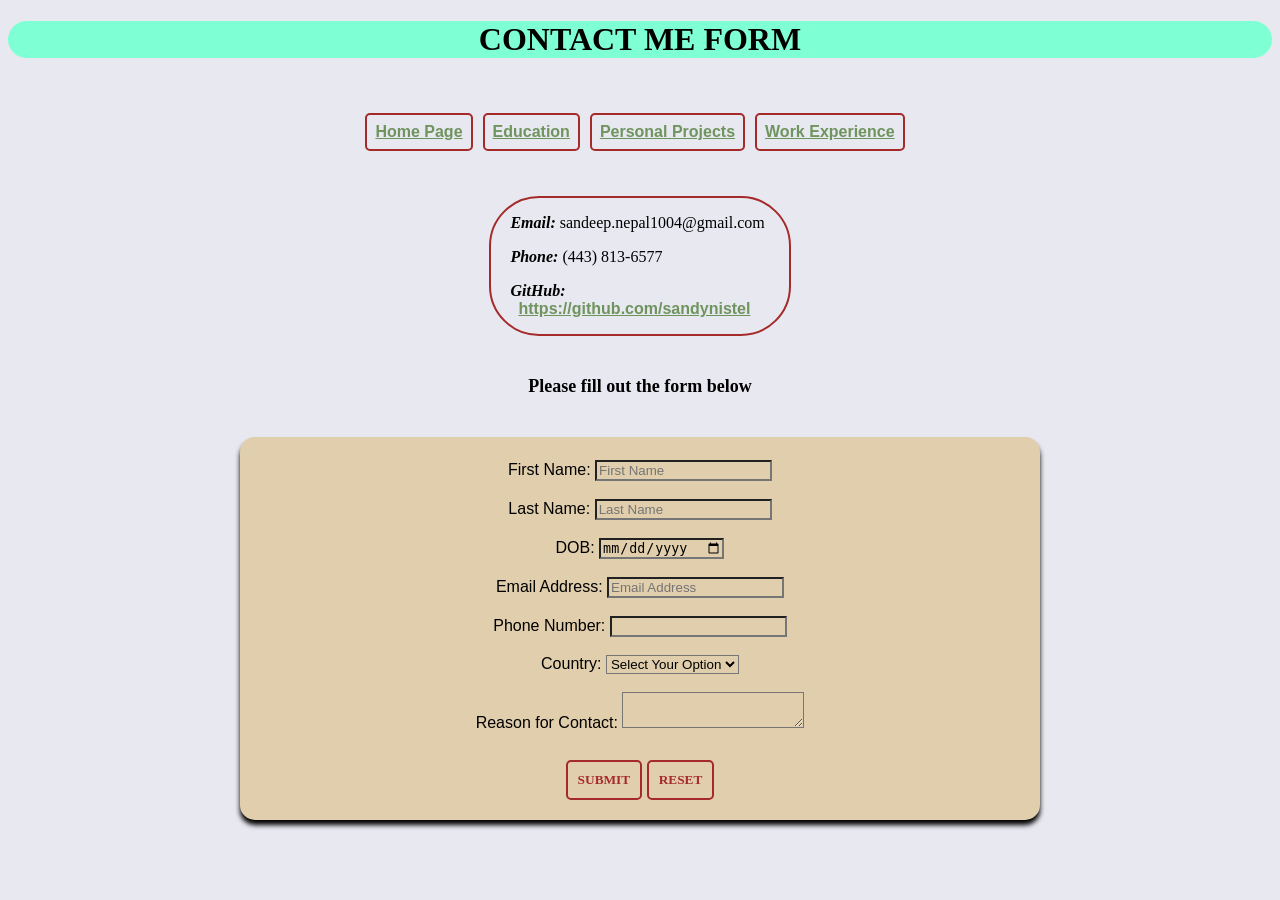
==== contactMeForm.html @ a2ccb2f7 "Initial commit - Personal Bio Website" ====
<!DOCTYPE html>
<html lang="en">

<head>
    <meta charset="UTF-8">
    <meta name="viewport" content="width=device-width, initial-scale=1.0">
    <title>CONTACT ME!</title>
    <link rel="stylesheet" href="style.css">
</head>

<body>

    <h1> CONTACT ME FORM </h1>

    <br>

    <div class="pages_link">
        <a href="index.html"> Home Page </a>
        <a href="education.html"> Education </a>
        <a href="personal_projects.html"> Personal Projects </a>
        <a href="work_experience.html"> Work Experience </a>
    </div>

    <div id="personal_info">
        <p> <strong>Email:</strong> sandeep.nepal1004@gmail.com</p>
        <p> <strong>Phone: </strong> (443) 813-6577</p>
        <p> <strong>GitHub: </strong> <a href="https://github.com/sandynistel">
                https://github.com/sandynistel </a> </p>
    </div>

    <label id="fill_out_form"> Please fill out the form below </label>

    <form id="form">
        <label for="firstName"> First Name: </label>
        <input id="firstName" type: "text" placeholder="First Name">

        <br><br>

        <label for="lastName"> Last Name: </label>
        <input id="lastName" type="text" placeholder="Last Name">

        <br><br>

        <label for="dob"> DOB: </label>
        <input id="dob" type="date">

        <br><br>

        <label for="email"> Email Address: </label>
        <input id=" " email" type="email" placeholder="Email Address">

        <br><br>

        <label for="phone_number"> Phone Number: </label>
        <input id="phone_number" type="tel">

        <br><br>

        <label for="country">Country: </label>
        <select id="country" name="country">
            <option value="select_option"> Select Your Option</option>
            <option value="Nepal">Nepal</option>
            <option value="USA">USA</option>
            <option value="India">India</option>
            <option value="Canada">Canada</option>
            <option value="Mexico">Mexico</option>
        </select>

        <br><br>

        <label for="reason"> Reason for Contact: </label>
        <textarea id="reason" name="message"></textarea>


        <br><br>

        <div id="form_buttons">
            <button id="submit_button" type="submit"> SUBMIT </button>
            <button id="reset_button" type="reset"> RESET </button>
        </div>


</body>

</html>
---- style.css ----
/* Apply border-box globally for easier sizing */

body {
    background-color: rgb(232, 232, 240);
}

h1 {
    background-color: aquamarine;
    text-align: center;
    border-radius: 9999px;
}

h3 {
    text-align: center;
}

mark {
    background-color: rgb(223, 223, 85);
    text-transform: uppercase;
}

.pages_link {
    padding: 5px;
    margin: 10px auto;
    width: 50%;
    display: flex;
    justify-content: center;

}

a {
    padding: 8px;
    margin-right: 10px;
    border: 2px solid;
    border-radius: 5px;
    border-color: brown;
    font-family: Arial, Helvetica, sans-serif;
    font-weight: bolder;
    color: rgba(93, 136, 73, 0.877);
}

.pages_link a:hover {
    background-color: rgb(211, 211, 74);

}

#box_container h2 {
    width: 95%;
    text-align: center;
    font-style: oblique;
    color: rgb(207, 41, 41);
    font-weight: 700;
    border: none;
    border-radius: 4px;
    box-shadow: 0px 10px 10px;
}

#box_container {
    border: none;
    width: 70%;
    height: 350px;
    margin: 2% auto;
    padding: 20px;
    border-radius: 8px;
    display: flex;
    justify-content: space-around;
    flex-wrap: wrap;
    gap: 40px;
    align-items: flex-start;
    background-color: rgb(209, 197, 219);
    box-shadow: 0px 10px 20px brown;

}

#box_container p {
    margin-top: 1px;
    text-align: center;
    font-size: 50px;
    font-family: fantasy;
    font-style: oblique;
    width: 100%;

}

#hobbies {
    text-align: left;
}

#hobbies_list,
#professional_experience,
#links {
    border: none;
    padding: 15px 25px;
    min-width: 200px;
    border-radius: 5px;
    box-shadow: 0px 10px 11px brown;

}

#professional_experience ul li {
    margin-left: 40px;
}

#links h3 {
    margin-right: 42%;
}

#links li {
    margin-right: 15%;
    list-style-type: none;

}

#links a {
    border: none;
    padding: 4px;
    text-decoration: none;
}

#hobbies,
#pro_experience,
#links_url {
    color: brown;
    font-style: oblique;
    font-size: larger;
    font-weight: 700;
}

#hobbies_list li,
#professional_experience li {
    list-style-type: none;
    margin-right: 15%;
}

button {
    border: 2px solid;
    border-radius: 5px;
    border-color: brown;
    background-color: burlywood;
    margin-top: 10px;
    padding: 10px;
    font-family: cursive;
    font-weight: 600;
    color: brown;

}

#page_footer {
    border: none;
    width: 100%;
    margin: 3% auto;
    display: flex;
    justify-content: center;
    border-radius: 9999px;
    box-shadow: 0px 2px 6px;
    background-color: aquamarine;
    font-size: 15px;
    font-style: italic;
    color: red;

}

/*This is for Work Experience Page.*/

#wells_fargo {
    padding: 10px;
    border: 2px solid;
    border-radius: 5px;
    border-color: brown;
}

#point_comfort_group {
    padding: 10px;
    margin-top: 10px;
    border: 2px solid;
    margin-bottom: 20px;
    border-radius: 5px;
    border-color: brown;
}

#company_images {
    display: flex;
    justify-content: center;
    align-items: center;
}

#wells_fargo_pic {
    margin-top: 10px;
    padding: 10px;
    height: 100px;
    width: 200px;
    align-content: center;
}

#pcg_pic {
    width: 450px;
    height: 110px;
    align-content: center;
    display: flex;

}

/*This is for personal project page*/

h3 {
    margin-left: 5px;
}

.project_name {
    text-align: left;
}

#atm_application {
    border: 3px solid;
    border-color: brown;
    border-radius: 5px;
    margin-top: 10px;
    padding-bottom: 5px;
}

#form_for_members {
    border: 3px solid;
    border-color: brown;
    border-radius: 5px;
    margin-top: 10px;
    padding-bottom: 5px;
}

#hangman_game {
    border: 3px solid;
    border-color: brown;
    border-radius: 5px;
    margin-top: 10px;
    padding-bottom: 5px;
}

#score_note {
    margin-top: 15px;
    display: flex;
    justify-content: center;
}

#description_of_table {
    margin-top: 15px;
    display: flex;
    justify-content: center;
}

#project_evaluation_table {
    margin-top: 10px;
    text-align: center;
    display: flex;
    justify-content: center;
}

.row_data {
    font-size: large;
    font-weight: 550;
    color: rgb(112, 98, 124);
}

/*This is for Form page*/

#personal_info {
    border: 2px solid brown;
    border-radius: 50px;
    width: 22%;
    padding-left: 1.5%;
    margin: 40px auto;
}

#personal_info a {
    border: none;
}

#personal_info strong {
    font-style: italic;
}


#fill_out_form {
    display: flex;
    justify-content: center;
    margin-top: 2px;
    font-weight: 600;
    font-size: large;
}

#form {
    width: 800px;
    height: 370px;
    margin-top: 15px;
    margin: 40px auto;
    padding-top: 1%;
    text-align: center;
    border: none;
    border-radius: 15px;
    border-color: brown;
    background-color: rgb(224, 206, 172);
    box-shadow: 0px 5px 5px;
    font-family: 'Franklin Gothic Medium', 'Arial Narrow', Arial, sans-serif;
}

form * {
    background-color: transparent;
}

#firstName {
    margin-top: 10px;
}

#form_buttons {
    margin-bottom: 10px;
}

#form_buttons button:hover {
    cursor: pointer;
}



/*This is for Educational Page*/

#education_highlights {
    margin: 30px auto;
    width: 50%;
    text-align: center;
    padding: 20px;
    border: 2px solid;
    border-radius: 5px;
    border-color: brown;
    box-shadow: 0px 10px 20px;
    background-color: rgb(214, 169, 85);
}

#education_highlights p {
    background-color: transparent;
}

#education_highlights p strong {
    background-color: transparent;
}

#education_details {
    margin: 4% auto;
    text-align: center;
    width: 43%;
    border: solid 2px;
    border-radius: 5px;
    border-color: brown;
    background-color: rgb(214, 169, 85);
    padding: 1.5%;
    box-shadow: 0px 5px 10px;
}

.each_element {
    border-radius: 3px;
    padding: 2%;
    background-color: rgb(207, 196, 175);
    box-shadow: 0px 5px 10px;
    text-align: text-wrap;
}

#education_details td:nth-child(3),
#education_details th:nth-child(3) {
    width: 80px;
}

#education_details td:nth-child(4),
#education_details th:nth-child(4) {
    width: 200px;
}
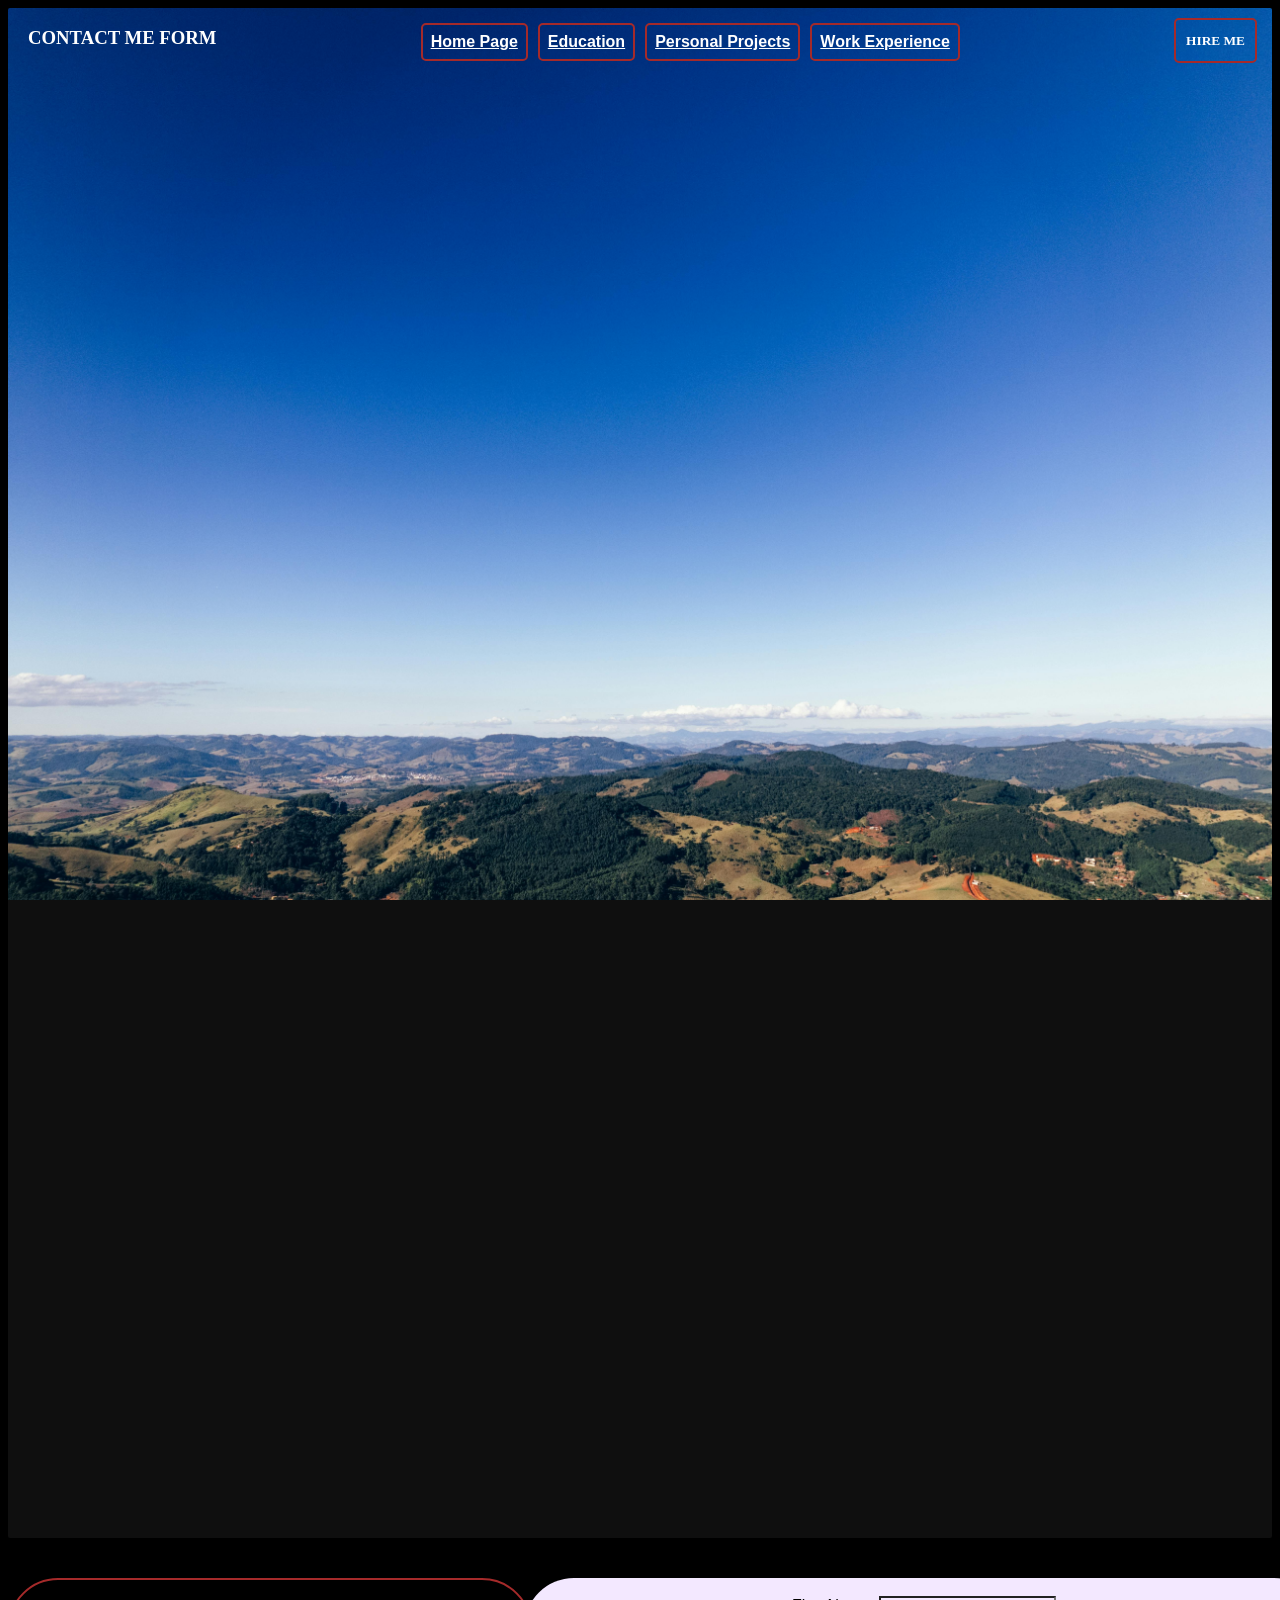
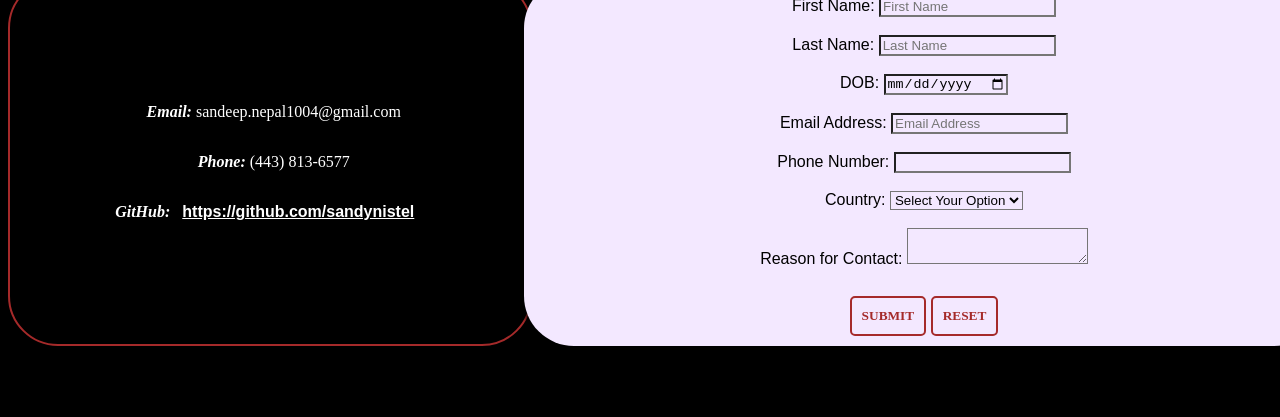
==== commit 631b9d0e: "Updated Code" ====
--- a/contactMeForm.html
+++ b/contactMeForm.html
@@ -6,78 +6,92 @@
     <meta name="viewport" content="width=device-width, initial-scale=1.0">
     <title>CONTACT ME!</title>
     <link rel="stylesheet" href="style.css">
+    <style>
+        body {
+            background-color: black;
+        }
+    </style>
+
 </head>
 
 <body>
+    <div class="form_page">
+        <div id="headnav">
+            <h3> CONTACT ME FORM </h3>
 
-    <h1> CONTACT ME FORM </h1>
+            <button id="btn_menu"> MENU </button>
 
-    <br>
+            <div class="pages_link">
+                <a href="index.html"> Home Page </a>
+                <a href="education.html"> Education </a>
+                <a href="personal_projects.html"> Personal Projects </a>
+                <a href="work_experience.html"> Work Experience </a>
+            </div>
 
-    <div class="pages_link">
-        <a href="index.html"> Home Page </a>
-        <a href="education.html"> Education </a>
-        <a href="personal_projects.html"> Personal Projects </a>
-        <a href="work_experience.html"> Work Experience </a>
-    </div>
-
-    <div id="personal_info">
-        <p> <strong>Email:</strong> sandeep.nepal1004@gmail.com</p>
-        <p> <strong>Phone: </strong> (443) 813-6577</p>
-        <p> <strong>GitHub: </strong> <a href="https://github.com/sandynistel">
-                https://github.com/sandynistel </a> </p>
-    </div>
-
-    <label id="fill_out_form"> Please fill out the form below </label>
-
-    <form id="form">
-        <label for="firstName"> First Name: </label>
-        <input id="firstName" type: "text" placeholder="First Name">
-
-        <br><br>
-
-        <label for="lastName"> Last Name: </label>
-        <input id="lastName" type="text" placeholder="Last Name">
-
-        <br><br>
-
-        <label for="dob"> DOB: </label>
-        <input id="dob" type="date">
-
-        <br><br>
-
-        <label for="email"> Email Address: </label>
-        <input id=" " email" type="email" placeholder="Email Address">
-
-        <br><br>
-
-        <label for="phone_number"> Phone Number: </label>
-        <input id="phone_number" type="tel">
-
-        <br><br>
-
-        <label for="country">Country: </label>
-        <select id="country" name="country">
-            <option value="select_option"> Select Your Option</option>
-            <option value="Nepal">Nepal</option>
-            <option value="USA">USA</option>
-            <option value="India">India</option>
-            <option value="Canada">Canada</option>
-            <option value="Mexico">Mexico</option>
-        </select>
-
-        <br><br>
-
-        <label for="reason"> Reason for Contact: </label>
-        <textarea id="reason" name="message"></textarea>
+            <button id="hireMe">HIRE ME</button>
+        </div>
 
 
-        <br><br>
+    </div>
+    <div id=infoForm>
+        <div id="personal_info">
+            <p> <strong>Email: </strong> sandeep.nepal1004@gmail.com</p>
+            <p> <strong>Phone: </strong> (443) 813-6577</p>
+            <p> <strong>GitHub: </strong> <a href="https://github.com/sandynistel" style="color: white">
+                    https://github.com/sandynistel </a> </p>
+        </div>
 
-        <div id="form_buttons">
-            <button id="submit_button" type="submit"> SUBMIT </button>
-            <button id="reset_button" type="reset"> RESET </button>
-        </div>
+        <label id="fill_out_form"> Please fill out the form below </label>
+
+        <form id="form">
+            <label for="firstName"> First Name: </label>
+            <input id="firstName" type: "text" placeholder="First Name">
+
+            <br><br>
+
+            <label for="lastName"> Last Name: </label>
+            <input id="lastName" type="text" placeholder="Last Name">
+
+            <br><br>
+
+            <label for="dob"> DOB: </label>
+            <input id="dob" type="date">
+
+            <br><br>
+
+            <label for="email"> Email Address: </label>
+            <input id="email" type="email" placeholder="Email Address">
+
+            <br><br>
+
+            <label for="phone_number"> Phone Number: </label>
+            <input id="phone_number" type="tel">
+
+            <br><br>
+
+            <label for="country">Country: </label>
+            <select id="country" name="country">
+                <option value="select_option"> Select Your Option</option>
+                <option value="Nepal">Nepal</option>
+                <option value="USA">USA</option>
+                <option value="India">India</option>
+                <option value="Canada">Canada</option>
+                <option value="Mexico">Mexico</option>
+            </select>
+
+            <br><br>
+
+            <label for="reason"> Reason for Contact: </label>
+            <textarea id="reason" name="message"></textarea>
+
+
+            <br><br>
+
+            <div id="form_buttons">
+                <button id="submit_button" type="submit"> SUBMIT </button>
+                <button id="reset_button" type="reset"> RESET </button>
+            </div>
+    </div>
 
 
 </body>
--- a/style.css
+++ b/style.css
@@ -1,22 +1,91 @@
 /* Apply border-box globally for easier sizing */
 
 body {
-    background-color: rgb(232, 232, 240);
+    background-color: rgb(255, 255, 255)
 }
 
 h1 {
-    background-color: aquamarine;
+    /*background-color: aquamarine;*/
     text-align: center;
     border-radius: 9999px;
 }
 
+#btn_menu {
+    display: none;
+}
+
+#headnav {
+    display: flex;
+    justify-content: space-between;
+    background-color: rgb(15, 15, 15);
+    color: white;
+    padding: 0px 15px;
+    border-radius: 2px;
+
+}
+
+#headnav a {
+    color: white;
+    align-content: center;
+}
+
+#headnav button {
+    background-color: blueviolet;
+    color: white;
+    height: 5vh;
+
+}
+
 h3 {
     text-align: center;
+    justify-content: center;
 }
 
 mark {
     background-color: rgb(223, 223, 85);
     text-transform: uppercase;
+}
+
+#imgInfo {
+    border: none;
+    border-radius: 15px;
+    display: grid;
+    grid-template-columns: auto 1fr auto;
+    grid-template-rows: 1fr;
+    grid-template-areas:
+        "sandeep_image desc";
+    height: 30vh;
+    width: 70vw;
+    margin: 40px auto;
+    column-gap: 50px;
+    padding: 20px;
+    background-color: rgba(93, 93, 231, 0.459);
+    box-shadow: 0px 5px 20px;
+}
+
+#sandeep_image {
+    grid-area: sandeep_image;
+    border: none;
+    height: 30vh;
+    width: 10vw;
+    padding: 5px;
+}
+
+#sandeep_image img {
+    height: 30vh;
+    width: 10vw;
+}
+
+#desc {
+    grid-area: desc;
+    border: none;
+    padding: 10px;
+    color: green;
+}
+
+#desc h3 {
+    text-align: left;
+    color: black;
 }
 
 .pages_link {
@@ -44,6 +113,44 @@
 
 }
 
+#box_container {
+    border: none;
+    width: 75%;
+    height: 350px;
+    margin: 5% auto;
+    padding: 20px;
+    border-radius: 8px;
+    display: grid;
+    grid-template-columns: 1fr 1fr 1fr;
+    grid-template-rows: 1fr 1fr 1fr;
+    grid-template-areas:
+        "highlights highlights highlights"
+        "hobbies_list prof_exp links";
+    /*flex-wrap: wrap;*/
+    column-gap: 40px;
+    row-gap: 30px;
+    background-color: rgb(0, 0, 0);
+    box-shadow: 0px 10px 20px brown;
+
+}
+
+#highlights {
+    grid-area: highlights;
+
+}
+
+#hobbies_list {
+    grid-area: hobbies_list;
+}
+
+#professional_experience {
+    grid-area: prof_exp;
+}
+
+#links {
+    grid-area: links;
+}
+
 #box_container h2 {
     width: 95%;
     text-align: center;
@@ -55,35 +162,16 @@
     box-shadow: 0px 10px 10px;
 }
 
-#box_container {
-    border: none;
-    width: 70%;
-    height: 350px;
-    margin: 2% auto;
-    padding: 20px;
-    border-radius: 8px;
-    display: flex;
-    justify-content: space-around;
-    flex-wrap: wrap;
-    gap: 40px;
-    align-items: flex-start;
-    background-color: rgb(209, 197, 219);
-    box-shadow: 0px 10px 20px brown;
-
-}
-
-#box_container p {
-    margin-top: 1px;
-    text-align: center;
-    font-size: 50px;
-    font-family: fantasy;
-    font-style: oblique;
-    width: 100%;
-
-}
-
-#hobbies {
-    text-align: left;
+#box_container h3 {
+    background-color: white;
+    border-radius: 9999px;
+}
+
+#hobbies_list li,
+#professional_experience li,
+#links li {
+    text-align: center;
+    color: white;
 }
 
 #hobbies_list,
@@ -101,20 +189,19 @@
     margin-left: 40px;
 }
 
-#links h3 {
-    margin-right: 42%;
-}
-
 #links li {
-    margin-right: 15%;
     list-style-type: none;
-
 }
 
 #links a {
     border: none;
     padding: 4px;
     text-decoration: none;
+    color: white;
+}
+
+#links a:hover {
+    background-color: yellowgreen;
 }
 
 #hobbies,
@@ -124,6 +211,7 @@
     font-style: oblique;
     font-size: larger;
     font-weight: 700;
+    text-align: center;
 }
 
 #hobbies_list li,
@@ -131,6 +219,195 @@
     list-style-type: none;
     margin-right: 15%;
 }
+
+/*This is Media query*/
+
+/*This is for iphone SE*/
+@media screen and (max-width:400px) {
+    #btn_menu {
+        display: block;
+    }
+
+    #btn_menu:hover {
+        cursor: pointer;
+    }
+
+    .pages_link {
+        display: none;
+        flex-direction: column;
+        border: 1px solid black;
+        width: 200px;
+    }
+
+    #imgInfo {
+        height: 95vh;
+        column-gap: 90px;
+        grid-template-columns: 1fr 2fr;
+    }
+
+    #imgInfo img {
+        width: 30vw;
+        border: 2px solid;
+        margin-top: 80%;
+    }
+
+    #box_container {
+        width: 70vw;
+        height: 110vh;
+        display: grid;
+        grid-template-columns: 1fr;
+        grid-template-rows: auto;
+        grid-row-start: 1;
+        grid-column-start: 1;
+        grid-template-areas:
+            "highlights"
+            "hobbies_list"
+            "prof_exp"
+            "links";
+    }
+
+    #professional_experience li {
+        text-align: left;
+        margin-right: 10px;
+    }
+
+    #hireMe {
+        white-space: nowrap;
+    }
+
+    #page_footer p {
+        text-align: center;
+    }
+
+
+}
+
+/*Iphone SE ends*/
+
+/*This is for regular iphone and android phones*/
+
+@media screen and (min-width: 401px) and (max-width:760px) {
+    #btn_menu {
+        display: block;
+    }
+
+    #btn_menu:hover {
+        cursor: pointer;
+    }
+
+    .pages_link {
+        display: none;
+        flex-direction: column;
+        border: 1px solid black;
+        width: 100px;
+    }
+
+    #imgInfo {
+        height: 50vh;
+        column-gap: 90px;
+        grid-template-columns: 1fr 2fr;
+    }
+
+    #imgInfo img {
+        width: 30vw;
+        border: 2px solid;
+        margin-top: 80%;
+    }
+
+    #box_container {
+        width: 70vw;
+        height: 80vh;
+        display: grid;
+        grid-template-columns: 1fr;
+        grid-template-rows: auto;
+        grid-row-start: 1;
+        grid-column-start: 1;
+        grid-template-areas:
+            "highlights"
+            "hobbies_list"
+            "prof_exp"
+            "links";
+    }
+
+    #professional_experience li {
+        text-align: left;
+        margin-right: 10px;
+    }
+
+    #hireMe {
+        white-space: nowrap;
+    }
+
+    #page_footer p {
+        text-align: center;
+    }
+
+
+}
+
+/*Media query ends here for regular iphone and android phone*/
+
+/*Media query for tablet and ipads*/
+
+@media screen and (min-width: 761px) and (max-width:1025px) {
+    #btn_menu {
+        display: block;
+    }
+
+    #btn_menu:hover {
+        cursor: pointer;
+    }
+
+    .pages_link {
+        display: none;
+        flex-direction: column;
+        border: 1px solid black;
+        width: 100px;
+    }
+
+    #imgInfo {
+        height: 50vh;
+        column-gap: 90px;
+        grid-template-columns: 1fr 2fr;
+    }
+
+    #imgInfo img {
+        width: 30vw;
+        border: 2px solid;
+        margin-top: 80%;
+    }
+
+    #box_container {
+        width: 70vw;
+        height: 80vh;
+        display: grid;
+        grid-template-columns: 1fr;
+        grid-template-rows: auto;
+        grid-row-start: 1;
+        grid-column-start: 1;
+        grid-template-areas:
+            "highlights"
+            "hobbies_list"
+            "prof_exp"
+            "links";
+    }
+
+    #professional_experience li {
+        text-align: center;
+        /*margin-right: 10px;*/
+    }
+
+    #hireMe {
+        white-space: nowrap;
+    }
+
+    #page_footer p {
+        text-align: center;
+    }
+
+
+}
+
 
 button {
     border: 2px solid;
@@ -148,15 +425,16 @@
 #page_footer {
     border: none;
     width: 100%;
-    margin: 3% auto;
-    display: flex;
-    justify-content: center;
-    border-radius: 9999px;
+    height: 10vh;
+    margin: 0;
+    display: flex;
+    justify-content: space-around;
     box-shadow: 0px 2px 6px;
-    background-color: aquamarine;
+    background-color: rgba(0, 0, 0, 0.733);
     font-size: 15px;
     font-style: italic;
-    color: red;
+    color: rgb(245, 243, 243);
+    align-items: center;
 
 }
 
@@ -182,6 +460,12 @@
     display: flex;
     justify-content: center;
     align-items: center;
+}
+
+#wellsFargo_images,
+#pcg_img {
+    display: flex;
+    justify-content: center;
 }
 
 #wells_fargo_pic {
@@ -200,6 +484,96 @@
 
 }
 
+/*This is for iphone SE*/
+
+@media screen and (max-width: 470px) {
+
+
+
+    #images {
+        display: grid;
+        grid-template-columns: 1fr;
+        grid-template-rows: 1fr;
+        grid-template-areas:
+            "wells_fargo"
+            "pcg_img";
+        justify-items: center;
+
+    }
+
+    #wellsFargo_images {
+        grid-area: wells_fargo;
+    }
+
+    #pcg_img {
+        grid-area: pcg_img;
+    }
+
+    #wells_fargo_pic {
+        display: block;
+        margin: 10px auto;
+    }
+
+    #pcg_pic {
+        width: 70vw;
+        margin: 20px auto;
+
+    }
+
+    #wells_fargo {
+        width: 90vw;
+    }
+
+    #point_comfort_group {
+        width: 90vw;
+    }
+}
+
+/*This is for ipad mini and tablets*/
+
+@media screen and (min-width: 471px) and (max-width: 1025px) {
+
+    #images {
+        display: grid;
+        grid-template-columns: 1fr;
+        grid-template-rows: 1fr;
+        grid-template-areas:
+            "wells_fargo"
+            "pcg_img";
+        justify-items: center;
+
+    }
+
+    #wellsFargo_images {
+        grid-area: wells_fargo;
+    }
+
+    #pcg_img {
+        grid-area: pcg_img;
+    }
+
+    #wells_fargo_pic {
+        display: block;
+        margin: 10px auto;
+    }
+
+    #pcg_pic {
+        width: 70vw;
+        margin: 20px auto;
+
+    }
+
+    #wells_fargo {
+        width: 95vw;
+    }
+
+    #point_comfort_group {
+        width: 95vw;
+    }
+}
+
+
+
 /*This is for personal project page*/
 
 h3 {
@@ -261,12 +635,49 @@
 
 /*This is for Form page*/
 
+.form_page #headnav {
+    background-image: url(sky_image.jpg);
+    height: 170vh;
+    background-attachment: fixed;
+    background-size: cover;
+    background-position: center;
+    background-repeat: no-repeat;
+    display: flex;
+    justify-content: space-around;
+    align-items: flex-start;
+    color: white;
+
+}
+
+.form_page #headnav button {
+    background-color: transparent;
+}
+
+#infoForm {
+    display: grid;
+    grid-column-start: 1fr 1fr;
+    grid-row-start: 1fr;
+    grid-template-areas:
+        "personal_info form";
+}
+
+form {
+    grid-area: form;
+}
+
 #personal_info {
+    grid-area: personal_info;
+    color: white;
     border: 2px solid brown;
     border-radius: 50px;
-    width: 22%;
+    width: 40vw;
     padding-left: 1.5%;
     margin: 40px auto;
+    display: flex;
+    flex-direction: column;
+    justify-content: center;
+    align-items: center;
+    text-align: center;
 }
 
 #personal_info a {
@@ -288,15 +699,15 @@
 
 #form {
     width: 800px;
-    height: 370px;
+    /*height: 370px;*/
     margin-top: 15px;
     margin: 40px auto;
     padding-top: 1%;
     text-align: center;
     border: none;
-    border-radius: 15px;
-    border-color: brown;
-    background-color: rgb(224, 206, 172);
+    border-radius: 50px;
+    border-color: brown;
+    background-color: #f3e8ff;
     box-shadow: 0px 5px 5px;
     font-family: 'Franklin Gothic Medium', 'Arial Narrow', Arial, sans-serif;
 }
@@ -315,6 +726,83 @@
 
 #form_buttons button:hover {
     cursor: pointer;
+}
+
+/*Media query for upto 470px*/
+
+@media screen and (max-width:470px) {
+    * {
+        box-sizing: border-box;
+    }
+
+    html,
+    body {
+        margin: 0;
+        padding: 0;
+        overflow-x: hidden;
+    }
+
+    .form_page #headnav {
+        background-image: url(sky_image.jpg);
+        min-height: 100vh;
+        width: 100%;
+        background-size: cover;
+        background-position: center;
+        display: flex;
+        justify-content: center;
+        align-items: center;
+        color: white;
+
+    }
+
+    #infoForm {
+        display: flex;
+        flex-direction: column;
+        gap: 20px;
+        width: 100%;
+        max-width: 420px;
+        margin: 0 auto;
+    }
+
+    form {
+        width: 100%;
+        height: 150%;
+        max-width: 100%;
+        max-height: 150%;
+        padding: 20px;
+        background: #f3e8ff;
+        box-sizing: border-box;
+    }
+
+    input,
+    select,
+    textarea {
+        width: 70%;
+        max-width: 70%;
+        display: block;
+        box-sizing: border-box;
+        margin: auto;
+    }
+
+    label {
+        width: 90%;
+        max-width: 400px;
+        margin: auto;
+    }
+
+    #personal_info {
+        width: 95%;
+        color: white;
+        border: 2px solid brown;
+        border-radius: 50px;
+        padding: 10px;
+        display: flex;
+        flex-direction: column;
+        align-items: center;
+        text-align: center;
+    }
+
+
 }
 
 
@@ -358,7 +846,7 @@
     padding: 2%;
     background-color: rgb(207, 196, 175);
     box-shadow: 0px 5px 10px;
-    text-align: text-wrap;
+    overflow-wrap: break-word;
 }
 
 #education_details td:nth-child(3),
